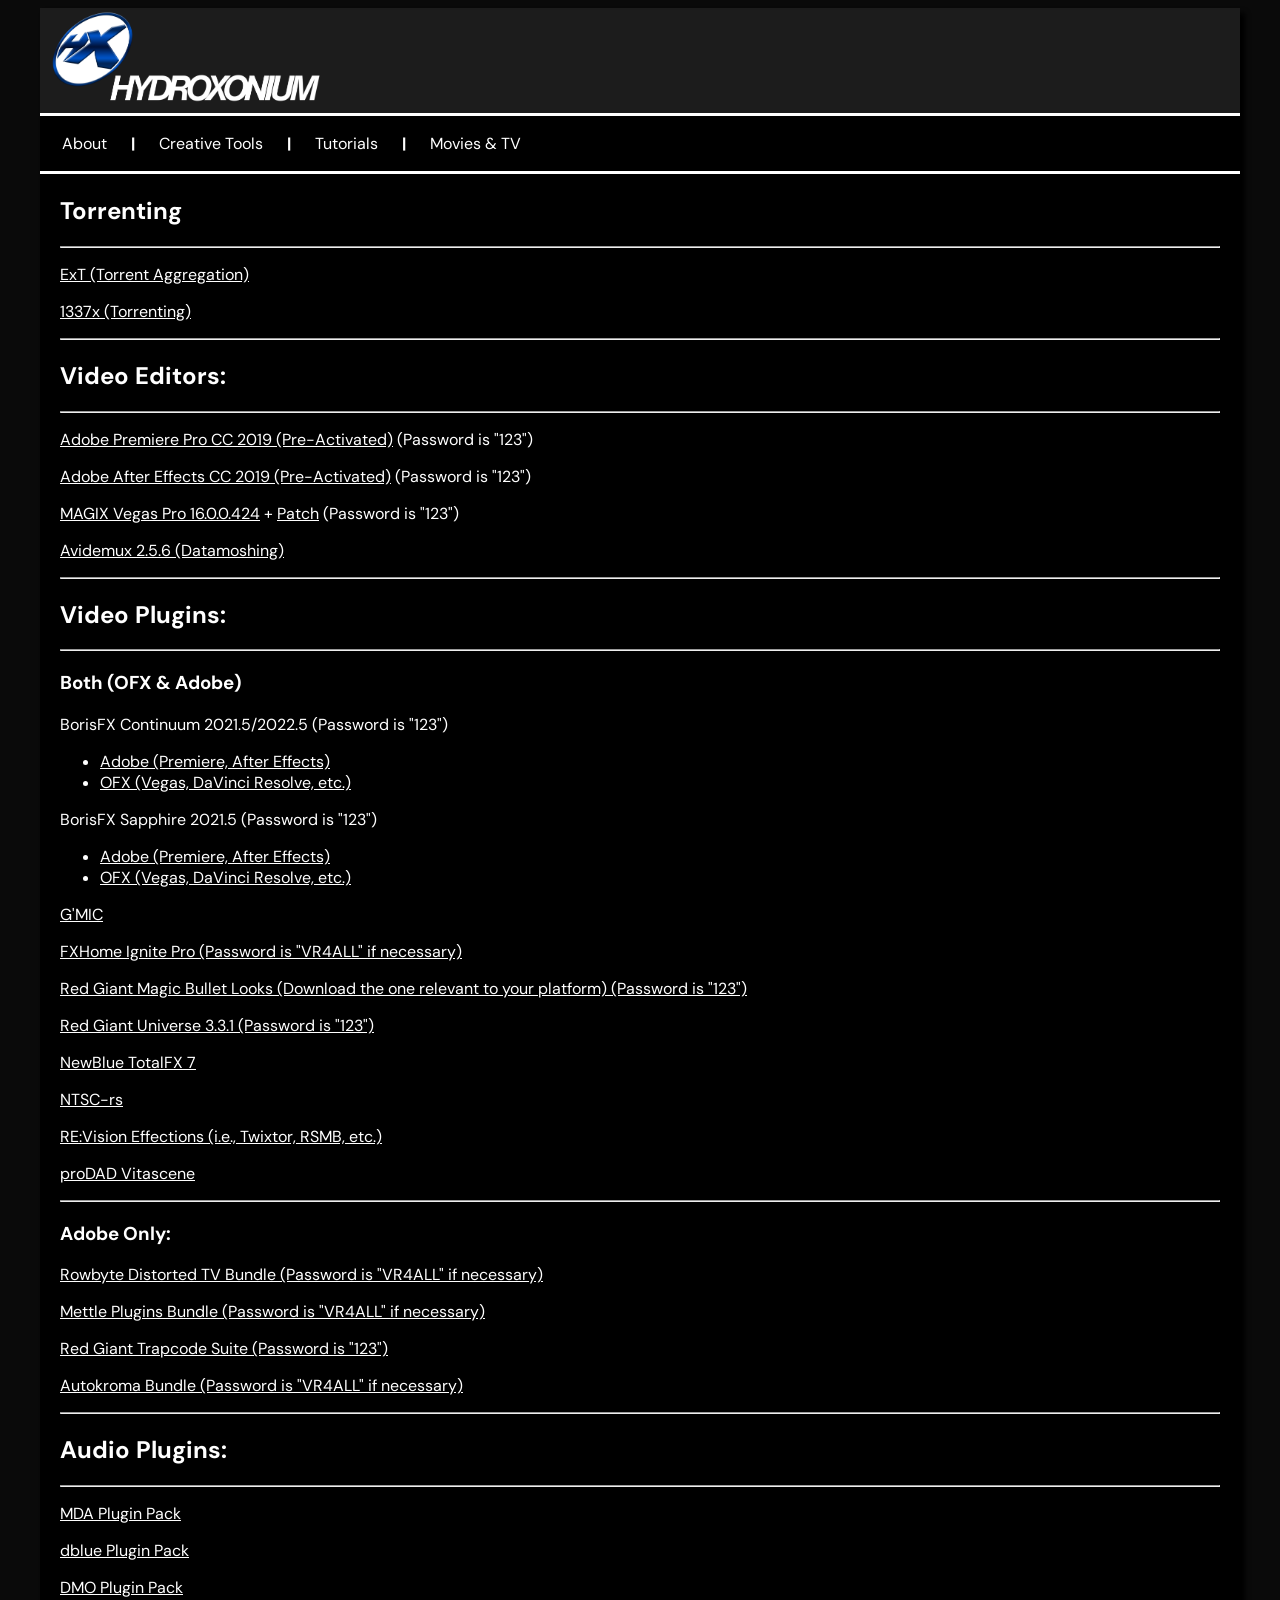
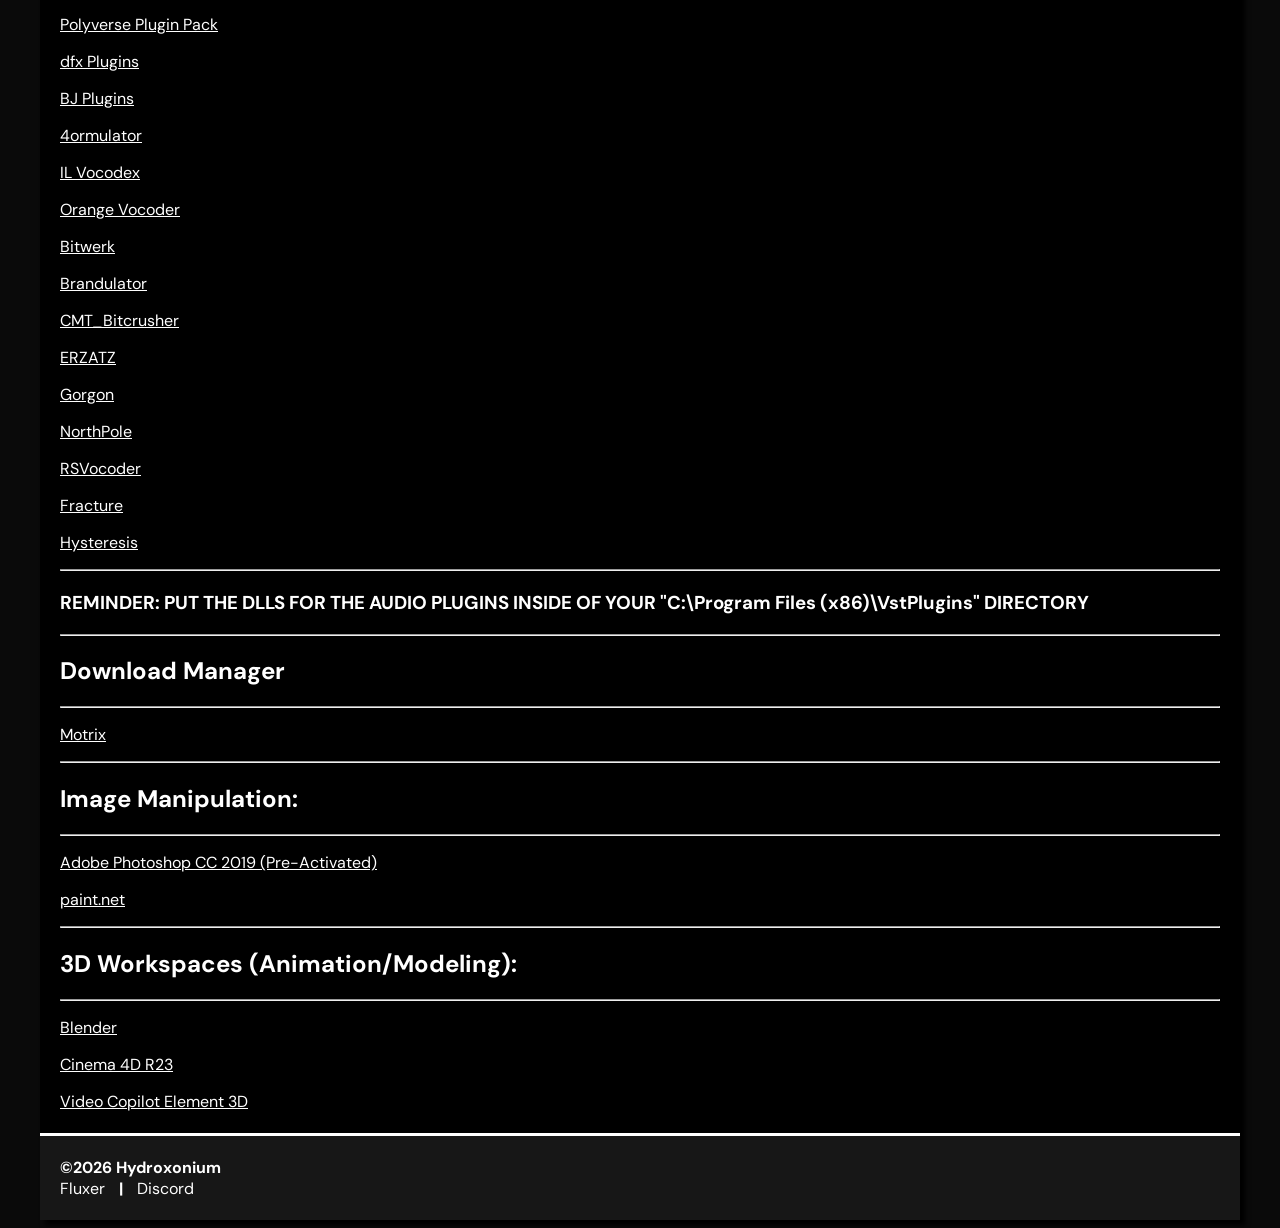
==== creative-tools/index.html @ b6fc1034 "Add files via upload" ====
<!doctype html>
<html lang="en">
	<head>
		<meta charset="UTF-8" />
		<meta http-equiv="X-UA-Compatible" content="IE=edge" />
		<meta name="viewport" content="width=device-width, initial-scale=1.0" />
		<title>Creative Tools - Hydroxonium</title>
		<link rel="stylesheet" href="/main.css" />
		<link
			rel="icon"
			href="https://file.garden/Z9LVZzNW90XYTAye/hydroxonium-logo.png"
		/>
		<style>
			@import url('https://fonts.googleapis.com/css2?family=DM+Sans:ital,opsz,wght@0,9..40,100..1000;1,9..40,100..1000&display=swap');
		</style>
		<meta property="og:title" content="Creative Tools - Hydroxonium">
		<meta property="og:description" content="Providing the tools for creative fulfillment and success for the people, by the people.">
		<meta property="og:image" content="https://file.garden/Z9LVZzNW90XYTAye/hydroxonium-site-logo2.png">
	</head>
	<body>
		<div id="container">
			<div id="site-logo">
				<img class="website-logo"
					src="/assets/img/hydroxonium-site-logo2.png"
					height="100px"
				/>
			</div>
			<nav class="navbar">
					<p>
					<a href="/">About</a>
					<strong>|</strong>
					<a href="#">Creative Tools</a>
					<strong>|</strong>
					<a href="/tutorials">Tutorials</a>
					<strong>|</strong>
					<a href="/movies-and-tv">Movies & TV</a>
					</p>
			</nav>
			<div
				class="main-site"
				style="background-color: black; padding-top: 1px; padding-bottom: 5px; padding-left: 20px; padding-right: 20px; border-bottom: 3px solid white;"
			>
				<h2>Torrenting</h2>
				<hr style="color: white;">
				<p><a href="https://ext.to/" target="_blank">ExT (Torrent Aggregation)</a></p>
				<p><a href="https://1337x.to" target="_blank">1337x (Torrenting)</a></p>
				<hr style="color: white;" />
				<h2>Video Editors:</h2>
				<hr style="color: white;" />
				<p>
					<a
						href="http://depositfiles.com/files/11r6m1j20"
						target="_blank"
					>
						Adobe Premiere Pro CC 2019 (Pre-Activated)</a> (Password is "123")
				</p>
				<p>
					<a
						href="http://depositfiles.com/files/3pjm70vhn"
						target="_blank"
					>
						Adobe After Effects CC 2019 (Pre-Activated)</a> (Password is "123")
					
				</p>
				<p>
					<a
						href="http://depositfiles.com/files/rw1ka9awx"
						target="_blank"
					>
						MAGIX Vegas Pro 16.0.0.424</a> + <a href="/vegas-pro-install.html">Patch</a> (Password is "123")
					
				</p>
				<p>
					<a
						href="https://sourceforge.net/projects/avidemux/files/avidemux/2.5.6/"
						target="_blank"
					>
						Avidemux 2.5.6 (Datamoshing)
					</a>
				</p>
				<hr style="color: white;" />
				<h2>Video Plugins:</h2>
				<hr style="color: white;" />
				<h3>Both (OFX & Adobe)</h3>
				<p>
					BorisFX Continuum 2021.5/2022.5 (Password is "123")</p>
					<ul style="list-style-type: disc; color: white;">
					<li><a
						href="http://depositfiles.com/files/2pg587543"
						target="_blank"
					>Adobe (Premiere, After Effects)
						
					</a></li>
					<li><a href="http://depositfiles.com/files/o6dplmyog" target="_blank">OFX (Vegas, DaVinci Resolve, etc.)</a></li>
					</ul>
				
				<p>
				
						BorisFX Sapphire 2021.5 (Password is "123")</p>
					<ul style="list-style-type: disc; color: white;">
						<li><a href="http://depositfiles.com/files/tsv6qfgwz" target="_blank">Adobe (Premiere, After Effects)</a></li>
						<li><a href="http://depositfiles.com/files/hyajylumm" target="_blank">OFX (Vegas, DaVinci Resolve, etc.)</a></li>
					</ul>
					
				
				<p>
					<a
						href="https://file.garden/Z9LVZzNW90XYTAye/rfx_gmic_plugin_0.6.1b.zip"
						target="_blank"
					>
						G'MIC
					</a>
				</p>
				<p>
					<a
						href="https://depositfiles.com/files/n3ejq5q2x"
						target="_blank"
					>
						FXHome Ignite Pro (Password is "VR4ALL" if necessary)
					</a>
				</p>
				<p>
					<a
						href="https://filecr.com/windows/magicbullet-suite-0009/?id=450537728000"
						target="_blank"
					>
						Red Giant Magic Bullet Looks (Download the one relevant
						to your platform) (Password is "123")
					</a>
				</p>
				<p>
					<a
						href="https://depositfiles.com/files/98sfbzvng"
						target="_blank"
					>
						Red Giant Universe 3.3.1 (Password is "123")
					</a>
				</p>
				<p>
					<a
						href="https://filecr.com/windows/newbluefx-totalfx/"
						target="_blank"
					>
						NewBlue TotalFX 7
					</a>
				</p>
				<p>
					<a
						href="https://github.com/valadaptive/ntsc-rs"
						target="_blank"
					>
						NTSC-rs
					</a>
				</p>
				<p>
					<a
						href="https://filecr.com/windows/revisionfx-effections/"
						target="_blank"
					>
						RE:Vision Effections (i.e., Twixtor, RSMB, etc.)
					</a>
				</p>
				<p>
					<a
						href="https://filecr.com/windows/prodad-vitascene/"
						target="_blank"
					>
						proDAD Vitascene
					</a>
				</p>
				<hr style="color: white;" />
				<h3>Adobe Only:</h3>
				<p>
					<a
						href="http://depositfiles.com/files/nhrtp53zy"
						target="_blank"
					>
						Rowbyte Distorted TV Bundle (Password is "VR4ALL" if
						necessary)
					</a>
				</p>
				<p>
					<a href="https://katfile.com/7ofbj39wmxi0" target="_blank">
						Mettle Plugins Bundle (Password is "VR4ALL" if necessary)
					</a>
				</p>
				<p>
					<a
						href="https://depositfiles.com/files/2d72uoelt"
						target="_blank"
					>
						Red Giant Trapcode Suite (Password is "123")
					</a>
				</p>
				<p>
					<a href="https://rapidgator.net/file/916b99f20c7c9d05e57adc46c4fae2a6/Autocroma.bundle.2025.7.rar.html" target="_blank">Autokroma Bundle (Password is "VR4ALL" if necessary)</a>
				</p>
				<hr style="color: white;" />
				<h2>Audio Plugins:</h2>
				<hr style="color: white;" />
				<p>
					<a
						href="https://file.garden/Z9LVZzNW90XYTAye/mda%20Plugins"
						target="_blank"
					>
						MDA Plugin Pack
					</a>
				</p>
				<p>
					<a
						href="https://file.garden/Z9LVZzNW90XYTAye/dfx%20Plugins"
						target="_blank"
					>
						dblue Plugin Pack
					</a>
				</p>
				<p>
					<a
						href="https://file.garden/Z9LVZzNW90XYTAye/DMO%20Plugins"
						target="_blank"
					>
						DMO Plugin Pack
					</a>
				</p>
				<p>
					<a
						href="https://file.garden/Z9LVZzNW90XYTAye/Polyverse%20Plugins"
						target="_blank"
					>
						Polyverse Plugin Pack
					</a>
				</p>
				<p>
					<a
						href="https://file.garden/Z9LVZzNW90XYTAye/dfx%20Plugins.zip"
						target="_blank"
					>
						dfx Plugins
					</a>
				</p>
				<p>
					<a
						href="https://file.garden/Z9LVZzNW90XYTAye/BJ%20Plugins"
						target="_blank"
					>
						BJ Plugins
					</a>
				</p>
				<p>
					<a
						href="https://file.garden/Z9LVZzNW90XYTAye/4ormulator.dll"
						target="_blank"
					>
						4ormulator
					</a>
				</p>
				<p>
					<a
						href="https://file.garden/Z9LVZzNW90XYTAye/IL%20Vocodex.dll"
						target="_blank"
					>
						IL Vocodex
					</a>
				</p>
				<p>
					<a
						href="https://file.garden/Z9LVZzNW90XYTAye/Orange%20Vocoder%20Plugin"
						target="_blank"
					>
						Orange Vocoder
					</a>
				</p>
				<p>
					<a
						href="https://file.garden/Z9LVZzNW90XYTAye/Bitwerk"
						target="_blank"
					>
						Bitwerk
					</a>
				</p>
				<p>
					<a
						href="https://file.garden/Z9LVZzNW90XYTAye/Brandulator.dll"
						target="_blank"
					>
						Brandulator
					</a>
				</p>
				<p>
					<a
						href="https://file.garden/Z9LVZzNW90XYTAye/CMT_Bitcrusher_2.dll"
						target="_blank"
					>
						CMT_Bitcrusher
					</a>
				</p>
				<p>
					<a
						href="https://file.garden/Z9LVZzNW90XYTAye/ERZATZ%20Plugin"
						target="_blank"
					>
						ERZATZ
					</a>
				</p>
				<p>
					<a
						href="https://file.garden/Z9LVZzNW90XYTAye/Gorgon.dll"
						target="_blank"
					>
						Gorgon
					</a>
				</p>
				<p>
					<a
						href="https://file.garden/Z9LVZzNW90XYTAye/NorthPole.dll"
						target="_blank"
					>
						NorthPole
					</a>
				</p>
				<p>
					<a
						href="https://file.garden/Z9LVZzNW90XYTAye/RZSvocoder.dll"
						target="_blank"
					>
						RSVocoder
					</a>
				</p>
				<p>
					<a
						href="https://glitchmachines.com/products/fracture/"
						target="_blank"
					>
						Fracture
					</a>
				</p>
				<p>
					<a
						href="https://glitchmachines.com/products/hysteresis/"
						target="_blank"
					>
						Hysteresis
					</a>
				</p>
				<hr style="color: white;" />
				<h3>
					<strong>REMINDER:</strong>
					PUT THE DLLS FOR THE AUDIO PLUGINS INSIDE OF YOUR
					"C:\Program Files (x86)\VstPlugins" DIRECTORY
				</h3>
				<hr style="color: white;" />
				<h2>Download Manager</h2>
				<hr style="color: white;" />
				<p><a href="https://motrix.app/" target="_blank">Motrix</a></p>
				<hr style="color: white;" />
				<h2>Image Manipulation:</h2>
				<hr style="color: white;" />
				<p>
					<a
						href="http://depositfiles.com/files/i1y2bvls2"
						target="_blank"
					>
						Adobe Photoshop CC 2019 (Pre-Activated)
					</a>
				</p>
				<p>
					<a href="https://www.getpaint.net/" target="_blank">
						paint.net
					</a>
				</p>
				<hr style="color: white;" />
				<h2>3D Workspaces (Animation/Modeling):</h2>
				<hr style="color: white;" />
				<p><a href="https://www.blender.org/download/" target="_blank">Blender</a></p>
				<p><a href="http://depositfiles.com/files/f66yjozh7" target="_blank">Cinema 4D R23</a></p>
				<p>
					<a
						href="https://filecr.com/windows/video-copilot-element-3d/"
						target="_blank"
					>
						Video Copilot Element 3D
					</a>
				</p>
			</div>
			<footer id="footer">
			<p><strong>©2026 Hydroxonium</strong>
			<br>
			<a style="padding-right: 10px" href="https://fluxer.gg/6TwoQOP1" target="_blank">Fluxer</a>
			<strong>|</strong>
			<a style="padding: 0px 10px" href="https://discord.gg/upWHqCcx4b" target="_blank">Discord</a></p>
			</footer>
		</div>
	</body>
</html>
---- main.css ----
body {
	background-color: #0a0a0a;
	background-image: url("https://file.garden/Z9LVZzNW90XYTAye/hydroxbg.png");
	background-size: 50px 50px;
	background-repeat: repeat;
	background-attachment: fixed;
	animation: shiftbackground 20s linear infinite alternate;
	font-family: DM Sans;
	cursor: url('https://cdn.cursors-4u.net/previews/chrome-pointer-4db561db-32.webp') 34 34, auto;
}

@keyframes shiftbackground {
	from {
		background-position-y: 0
	}
	to {
		background-position-y: 270px
	}
}

#container {
	max-width: 1200px;
	margin: auto;
	box-shadow: 5px 5px 5px black;
}

#site-logo {
	width: 100%;
	background-color: #1c1c1c;
	border-bottom: 3px solid white;
}

.website-logo {
	padding-left: 8px;
}

.navbar a {
	text-decoration: none;
	color: white;
	padding: 0px 20px;
}
a:link {
	color: white;
	display: inline-block;
}

.rss {
	position: fixed;
  	bottom: 27px;
  	left: 36px;
}


a:hover {
	color: grey;
}

nav {
	background-color: black;
	border-bottom: 3px solid white;
	padding: 1px 2px;
}

#updates {
	overflow-x: hidden;
	overflow-y: scroll;
	border: 1px solid white;
	height: 360px;
	padding-right: 20px;
}

h1 {
	color: white;
	text-decoration: underline;
}

h2 {
	color: white;
}

h3 {
	color: white;
}

p {
	color: white;
}

#main-site {
	padding-bottom: 1px;
	padding-top: 1px;
	padding-left: 20px;
	padding-right: 20px;
	background-color: black;
	font-family: DM Sans;
	border-bottom: 3px solid white;
}

#supporters {
	color: white;
}

#footer {
	margin-left: auto;
	margin-right: auto;
	background-color: #171717;
	padding: 5px 20px;
}

#footer a {
	text-decoration: none;
	color: white;
}

#footer a:hover {
	color: grey;
	text-decoration: underline;
}

.center-img {
	display: block;
	margin-left: auto;
	margin-right: auto;
	height: 100px;
	filter: drop-shadow(5px 5px 5px black);
}
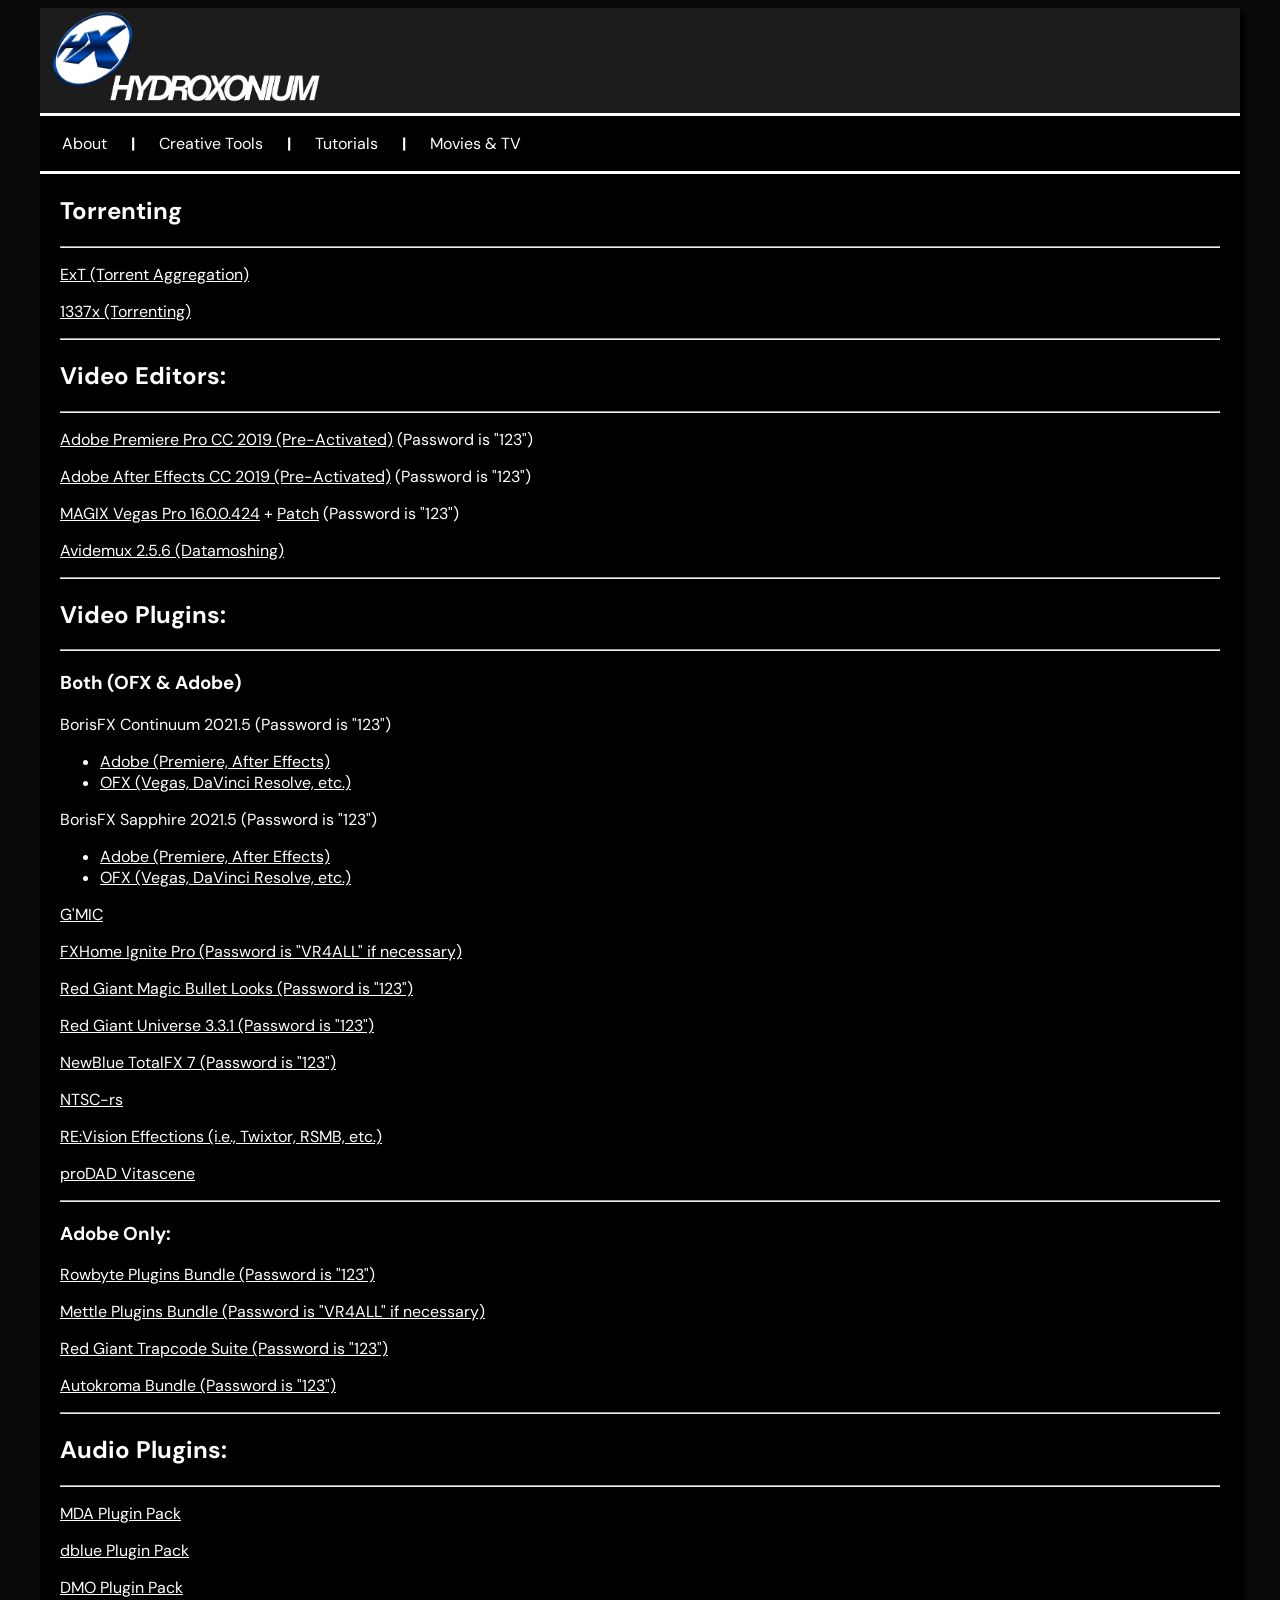
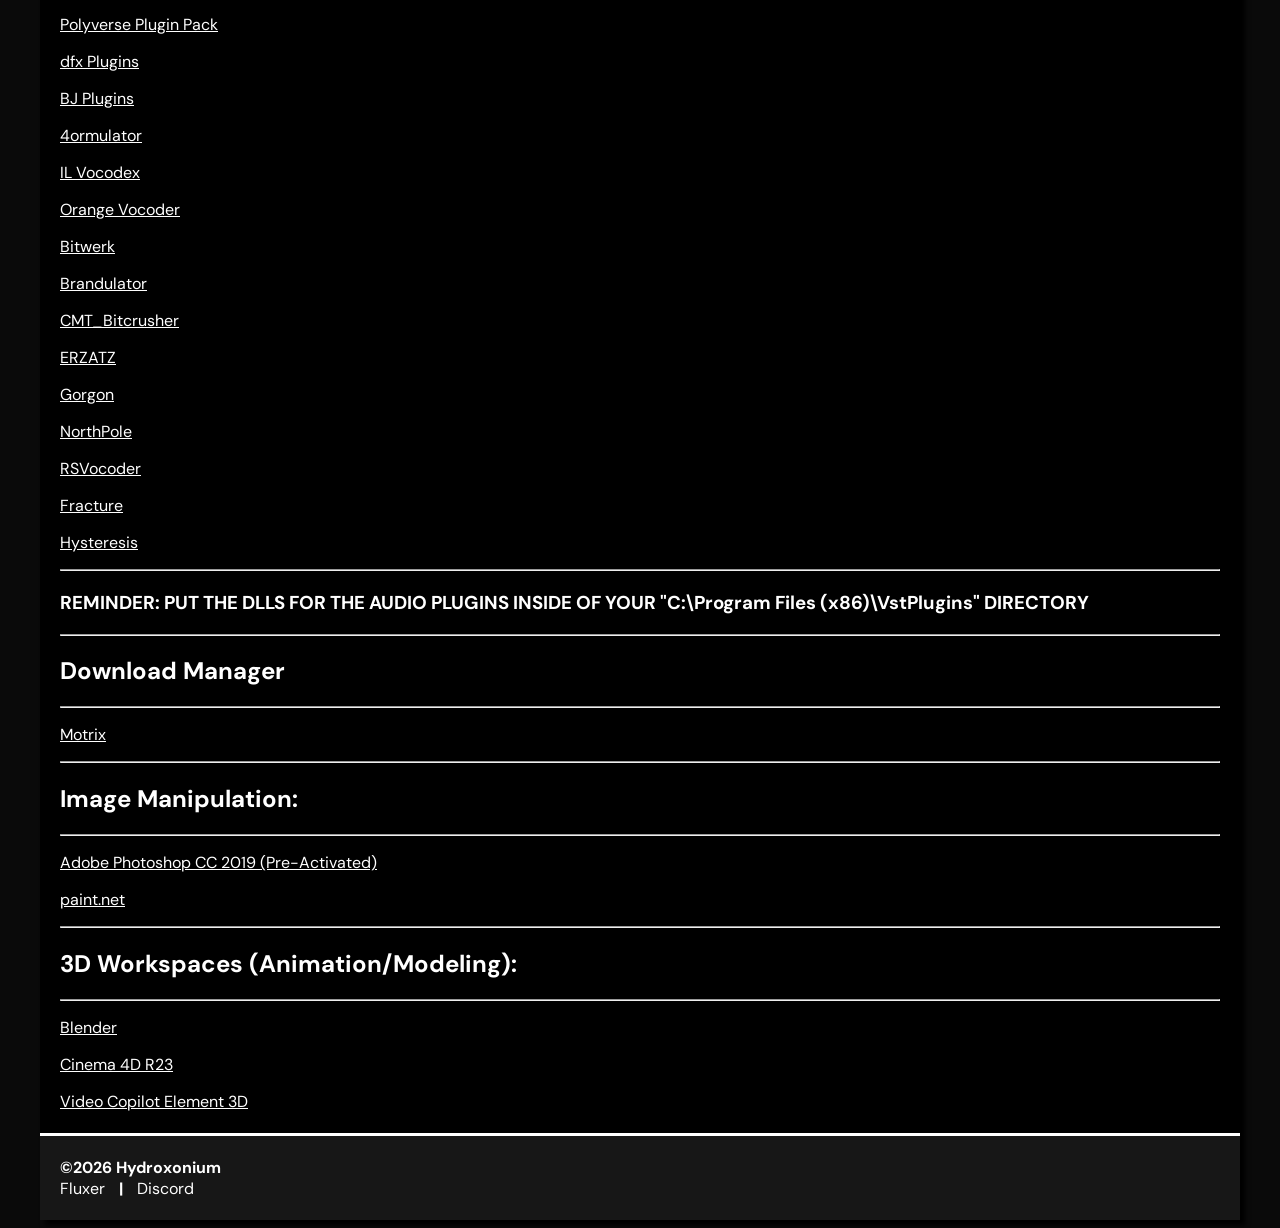
==== commit 1c370317: "Changed hosts for the bigger files to FileDitch" ====
--- a/creative-tools/index.html
+++ b/creative-tools/index.html
@@ -49,14 +49,14 @@
 				<hr style="color: white;" />
 				<p>
 					<a
-						href="http://depositfiles.com/files/11r6m1j20"
+						href="https://fileditchfiles.st/beta18/af6633985f2e31388202/Adobe_Premiere_Pro_CC_2019_v13.1.5.47_Pre-Activated_%5BFileCR%5D.zip"
 						target="_blank"
 					>
 						Adobe Premiere Pro CC 2019 (Pre-Activated)</a> (Password is "123")
 				</p>
 				<p>
 					<a
-						href="http://depositfiles.com/files/3pjm70vhn"
+						href="https://fileditchfiles.st/beta18/0854ecda58bc0de0f111/Adobe_After_Effects_CC_2019_v16.1.3.5_Pre-Activated_%5BFileCR%5D.zip"
 						target="_blank"
 					>
 						Adobe After Effects CC 2019 (Pre-Activated)</a> (Password is "123")
@@ -64,7 +64,7 @@
 				</p>
 				<p>
 					<a
-						href="http://depositfiles.com/files/rw1ka9awx"
+						href="https://fileditchfiles.st/beta18/d71b1de6828d2171ba9b/MAGIX_VEGAS_Pro_16.0.0.424_%28x64%29_Multilingual_%5BFileCR%5D%281%29.zip"
 						target="_blank"
 					>
 						MAGIX Vegas Pro 16.0.0.424</a> + <a href="/vegas-pro-install.html">Patch</a> (Password is "123")
@@ -83,23 +83,23 @@
 				<hr style="color: white;" />
 				<h3>Both (OFX & Adobe)</h3>
 				<p>
-					BorisFX Continuum 2021.5/2022.5 (Password is "123")</p>
+					BorisFX Continuum 2021.5 (Password is "123")</p>
 					<ul style="list-style-type: disc; color: white;">
 					<li><a
-						href="http://depositfiles.com/files/2pg587543"
+						href="https://fileditchfiles.st/beta18/683bbca20e5414e3ad39/Boris_FX_Continuum_Complete_2021.5_v14.5.3.1288_%28Adobe%29_%5BFileCR%5D.zip"
 						target="_blank"
 					>Adobe (Premiere, After Effects)
 						
 					</a></li>
-					<li><a href="http://depositfiles.com/files/o6dplmyog" target="_blank">OFX (Vegas, DaVinci Resolve, etc.)</a></li>
+					<li><a href="https://fileditchfiles.st/beta18/257cdc4e0c20a7aac4d9/Boris_FX_Continuum_Complete_2021.5_v14.5.2.1262_%28OFX%29_%5BFileCR%5D.zip" target="_blank">OFX (Vegas, DaVinci Resolve, etc.)</a></li>
 					</ul>
 				
 				<p>
 				
 						BorisFX Sapphire 2021.5 (Password is "123")</p>
 					<ul style="list-style-type: disc; color: white;">
-						<li><a href="http://depositfiles.com/files/tsv6qfgwz" target="_blank">Adobe (Premiere, After Effects)</a></li>
-						<li><a href="http://depositfiles.com/files/hyajylumm" target="_blank">OFX (Vegas, DaVinci Resolve, etc.)</a></li>
+						<li><a href="https://fileditchfiles.st/beta18/5aa18b46a1b5c9f7b641/Boris_FX_Sapphire_Plug-ins_for_Adobe_2021.5_%5BFileCR%5D.zip" target="_blank">Adobe (Premiere, After Effects)</a></li>
+						<li><a href="https://fileditchfiles.st/beta18/91121f946312b123f10c/Boris_FX_Sapphire_Plug-ins_for_OFX_2021.5_%5BFileCR%5D.zip" target="_blank">OFX (Vegas, DaVinci Resolve, etc.)</a></li>
 					</ul>
 					
 				
@@ -113,7 +113,7 @@
 				</p>
 				<p>
 					<a
-						href="https://depositfiles.com/files/n3ejq5q2x"
+						href="https://fileditchfiles.st/beta18/40c6c544cdcd26852592/FXhome.Ignite.Pro.v4.0.CE.rar"
 						target="_blank"
 					>
 						FXHome Ignite Pro (Password is "VR4ALL" if necessary)
@@ -121,16 +121,15 @@
 				</p>
 				<p>
 					<a
-						href="https://filecr.com/windows/magicbullet-suite-0009/?id=450537728000"
-						target="_blank"
-					>
-						Red Giant Magic Bullet Looks (Download the one relevant
-						to your platform) (Password is "123")
-					</a>
-				</p>
-				<p>
-					<a
-						href="https://depositfiles.com/files/98sfbzvng"
+						href="https://fileditchfiles.st/beta18/887b2baa122873f7e9fa/Red_Giant_Magic_Bullet_Suite_16.1.0_%28x64%29_%5BFileCR%5D.zip"
+						target="_blank"
+					>
+						Red Giant Magic Bullet Looks (Password is "123")
+					</a>
+				</p>
+				<p>
+					<a
+						href="https://fileditchfiles.st/beta18/b25f359ff17e26f553fe/Red_Giant_Universe_3.3.1_%28x64%29_%5BFileCR%5D.zip"
 						target="_blank"
 					>
 						Red Giant Universe 3.3.1 (Password is "123")
@@ -138,10 +137,10 @@
 				</p>
 				<p>
 					<a
-						href="https://filecr.com/windows/newbluefx-totalfx/"
-						target="_blank"
-					>
-						NewBlue TotalFX 7
+						href="https://fileditchfiles.st/alpha21/6fa6de2c86550a4b25e4/NewBlue_TotalFX_7_v7.7.210515_Multilingual_%5BFileCR%5D.zip"
+						target="_blank"
+					>
+						NewBlue TotalFX 7 (Password is "123")
 					</a>
 				</p>
 				<p>
@@ -154,7 +153,7 @@
 				</p>
 				<p>
 					<a
-						href="https://filecr.com/windows/revisionfx-effections/"
+						href="https://fileditchfiles.st/alpha21/cfe045b9e8ad52b94130/RevisionFX_Effections_Plus_24.10_%28x64%29_%5BFileCR%5D.zip"
 						target="_blank"
 					>
 						RE:Vision Effections (i.e., Twixtor, RSMB, etc.)
@@ -162,7 +161,7 @@
 				</p>
 				<p>
 					<a
-						href="https://filecr.com/windows/prodad-vitascene/"
+						href="https://fileditchfiles.st/alpha21/6936955042865c0258bd/proDAD_VitaScene_5.0.313_%5BFileCR%5D.zip"
 						target="_blank"
 					>
 						proDAD Vitascene
@@ -172,28 +171,27 @@
 				<h3>Adobe Only:</h3>
 				<p>
 					<a
-						href="http://depositfiles.com/files/nhrtp53zy"
-						target="_blank"
-					>
-						Rowbyte Distorted TV Bundle (Password is "VR4ALL" if
-						necessary)
-					</a>
-				</p>
-				<p>
-					<a href="https://katfile.com/7ofbj39wmxi0" target="_blank">
+						href="https://fileditchfiles.st/alpha21/538000e80dca93f765a4/Rowbyte_Plugins_Bundle_2025.8_%28x64%29_%5BFileCR%5D.zip"
+						target="_blank"
+					>
+						Rowbyte Plugins Bundle (Password is "123")
+					</a>
+				</p>
+				<p>
+					<a href="https://fileditchfiles.st/alpha21/248f727917ca74316ca0/Mettle.Plugins.bundle.2024.2.CE%281%29.rar" target="_blank">
 						Mettle Plugins Bundle (Password is "VR4ALL" if necessary)
 					</a>
 				</p>
 				<p>
 					<a
-						href="https://depositfiles.com/files/2d72uoelt"
+						href="https://fileditchfiles.st/alpha21/3a3d4b7577021906b626/Red_Giant_Trapcode_Suite_17.1.0_%28x64%29_%5BFileCR%5D.zip"
 						target="_blank"
 					>
 						Red Giant Trapcode Suite (Password is "123")
 					</a>
 				</p>
 				<p>
-					<a href="https://rapidgator.net/file/916b99f20c7c9d05e57adc46c4fae2a6/Autocroma.bundle.2025.7.rar.html" target="_blank">Autokroma Bundle (Password is "VR4ALL" if necessary)</a>
+					<a href="https://fileditchfiles.st/alpha21/4ade8c656e565c05f5cd/Autokroma_Bundle_2025.7_%28x64%29_%5BFileCR%5D.zip" target="_blank">Autokroma Bundle (Password is "123")</a>
 				</p>
 				<hr style="color: white;" />
 				<h2>Audio Plugins:</h2>
@@ -357,7 +355,7 @@
 				<hr style="color: white;" />
 				<p>
 					<a
-						href="http://depositfiles.com/files/i1y2bvls2"
+						href="https://fileditchfiles.st/alpha21/175a2e65604dfb3d2ad1/Adobe_Photoshop_CC_2019_v20.0.9.28674_%28x64%29_Multilingual_Pre-Activated_%5BFileCR%5D.zip"
 						target="_blank"
 					>
 						Adobe Photoshop CC 2019 (Pre-Activated)
@@ -372,10 +370,10 @@
 				<h2>3D Workspaces (Animation/Modeling):</h2>
 				<hr style="color: white;" />
 				<p><a href="https://www.blender.org/download/" target="_blank">Blender</a></p>
-				<p><a href="http://depositfiles.com/files/f66yjozh7" target="_blank">Cinema 4D R23</a></p>
-				<p>
-					<a
-						href="https://filecr.com/windows/video-copilot-element-3d/"
+				<p><a href="https://fileditchfiles.st/alpha21/a54801c921980439a6ea/Maxon_CINEMA_4D_Studio_R23.110_Multilingual_%5BFileCR%5D.zip" target="_blank">Cinema 4D R23</a></p>
+				<p>
+					<a
+						href="https://fileditchfiles.st/alpha21/e938a9a921aeb5e82335/Video_Copilot_Element_3D_2.2.3_Build_2184_%5BFileCR%5D.zip"
 						target="_blank"
 					>
 						Video Copilot Element 3D
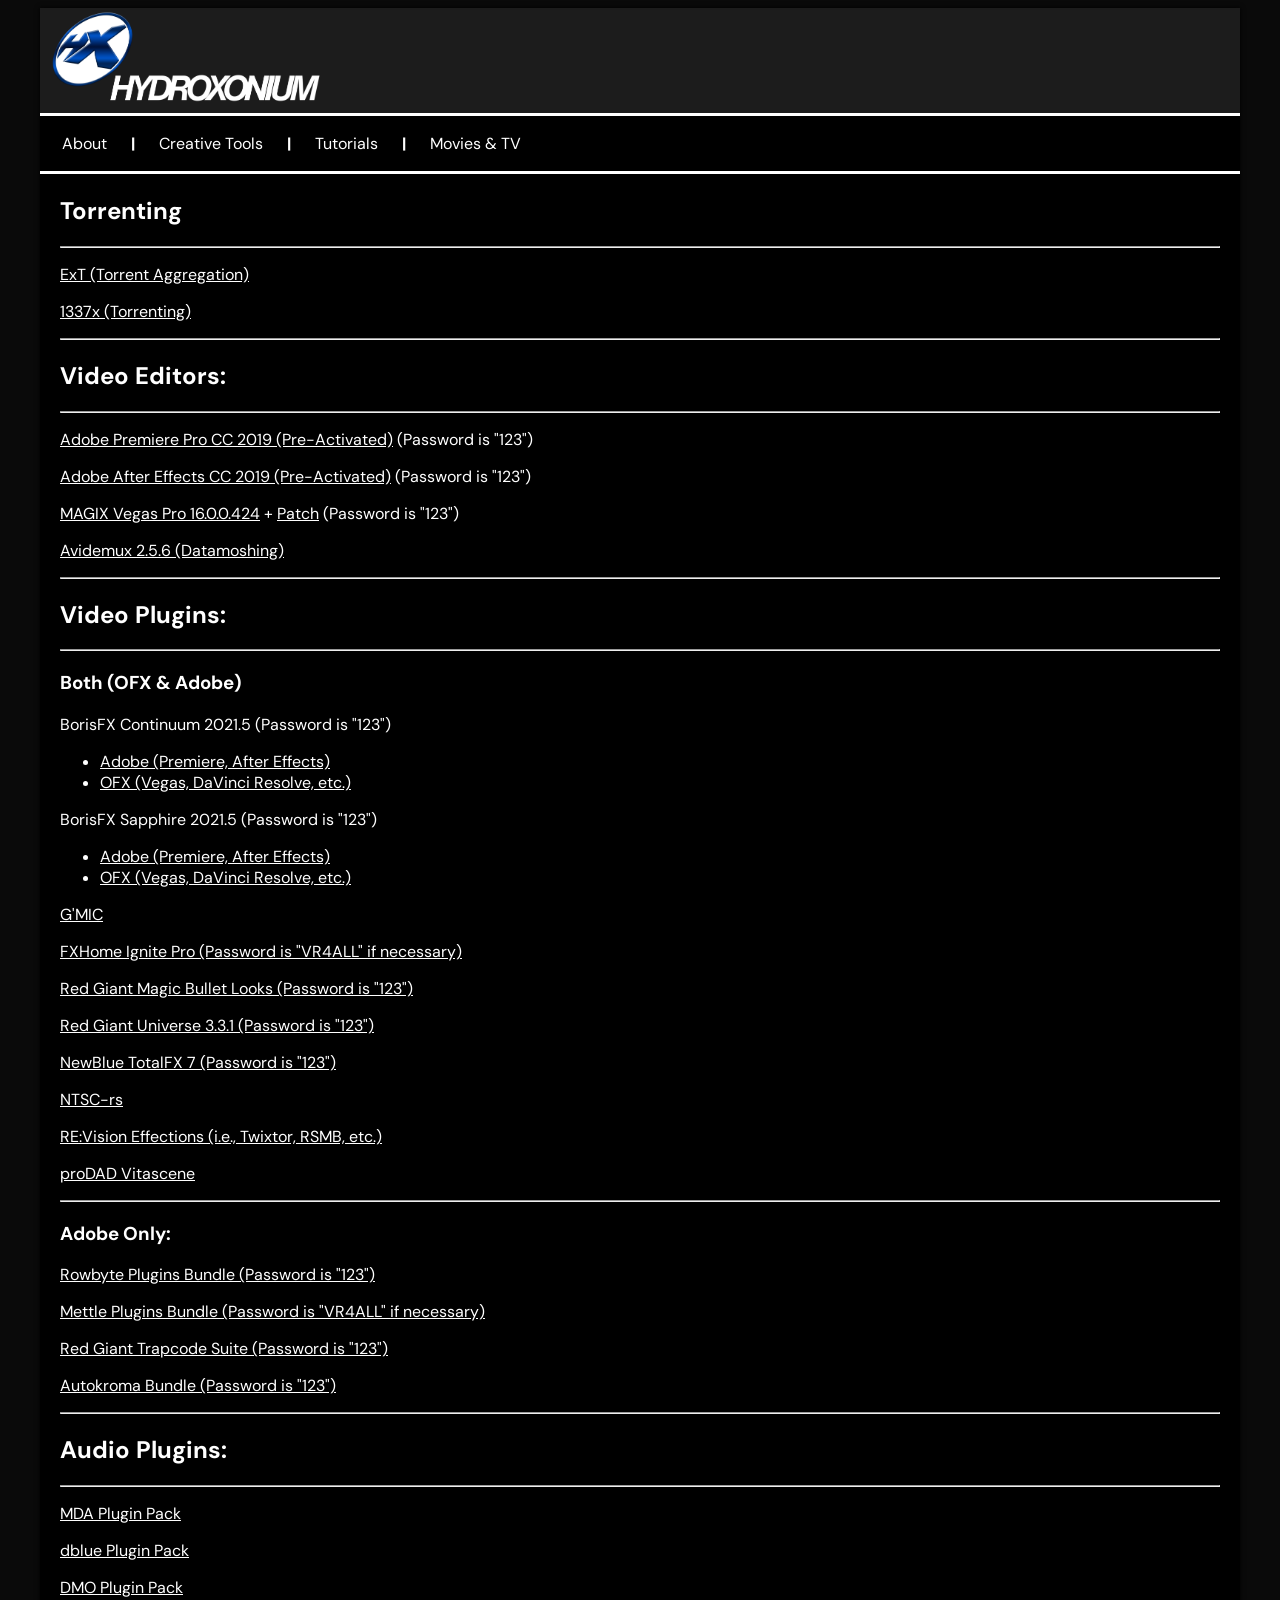
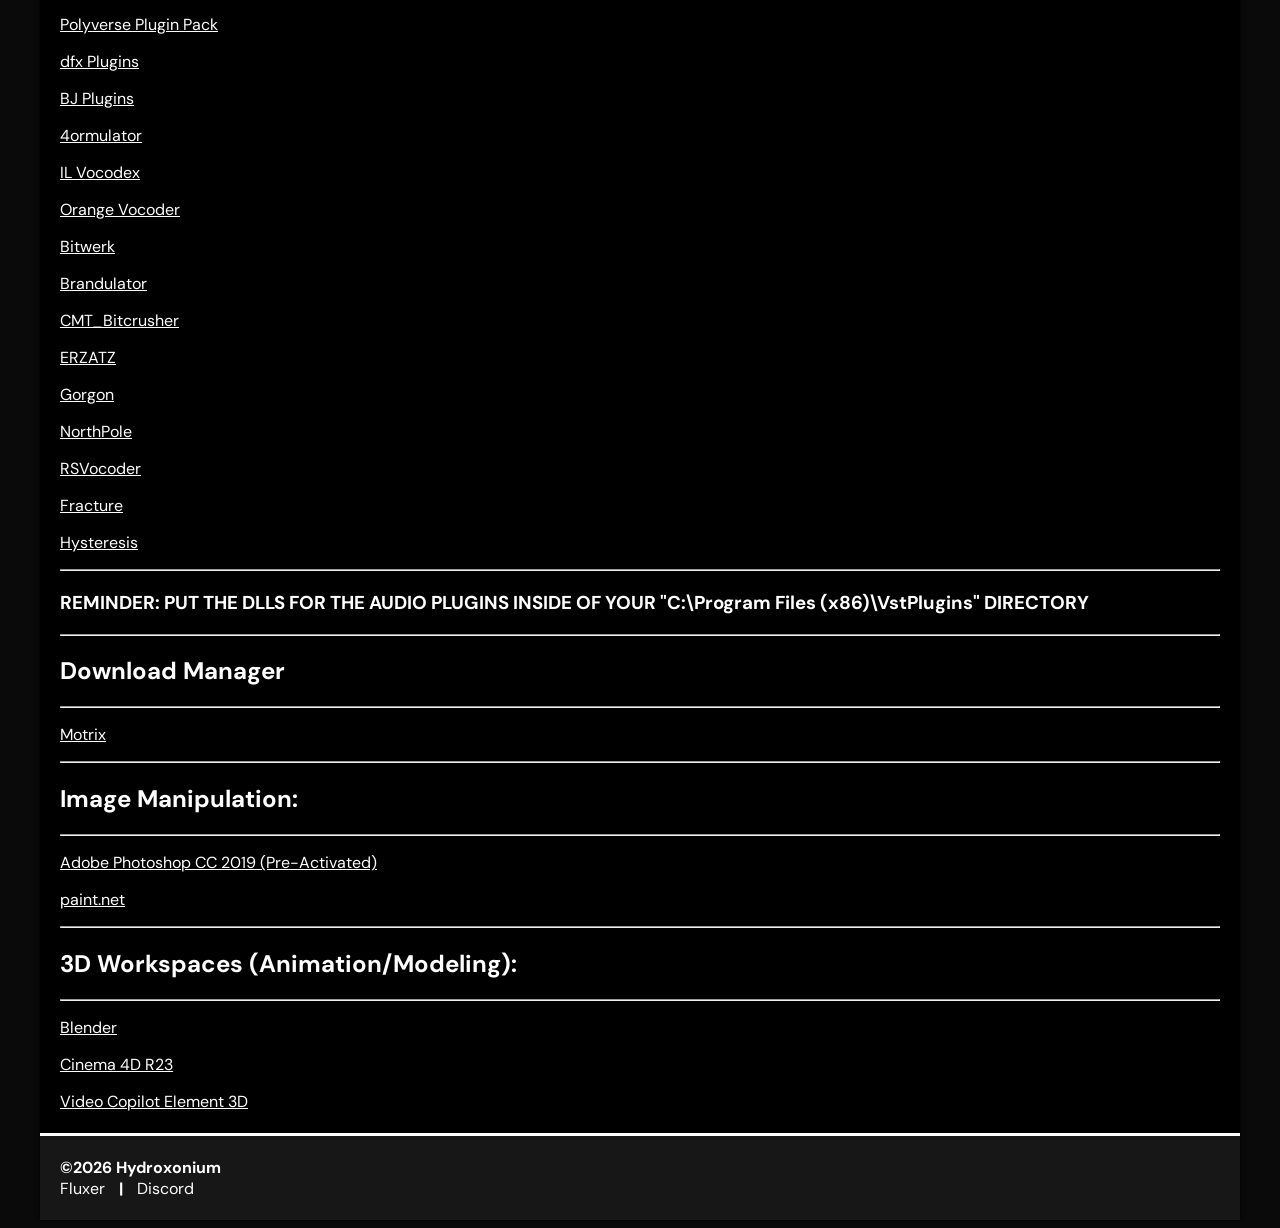
==== commit c1995038: "Update index.html" ====
--- a/creative-tools/index.html
+++ b/creative-tools/index.html
@@ -67,7 +67,7 @@
 						href="https://fileditchfiles.st/beta18/d71b1de6828d2171ba9b/MAGIX_VEGAS_Pro_16.0.0.424_%28x64%29_Multilingual_%5BFileCR%5D%281%29.zip"
 						target="_blank"
 					>
-						MAGIX Vegas Pro 16.0.0.424</a> + <a href="/vegas-pro-install.html">Patch</a> (Password is "123")
+						MAGIX Vegas Pro 16.0.0.424</a> + <a href="/vegas-pro-install/">Patch</a> (Password is "123")
 					
 				</p>
 				<p>
--- a/main.css
+++ b/main.css
@@ -21,7 +21,7 @@
 #container {
 	max-width: 1200px;
 	margin: auto;
-	box-shadow: 5px 5px 5px black;
+	box-shadow: 0px 0px 5px black;
 }
 
 #site-logo {
